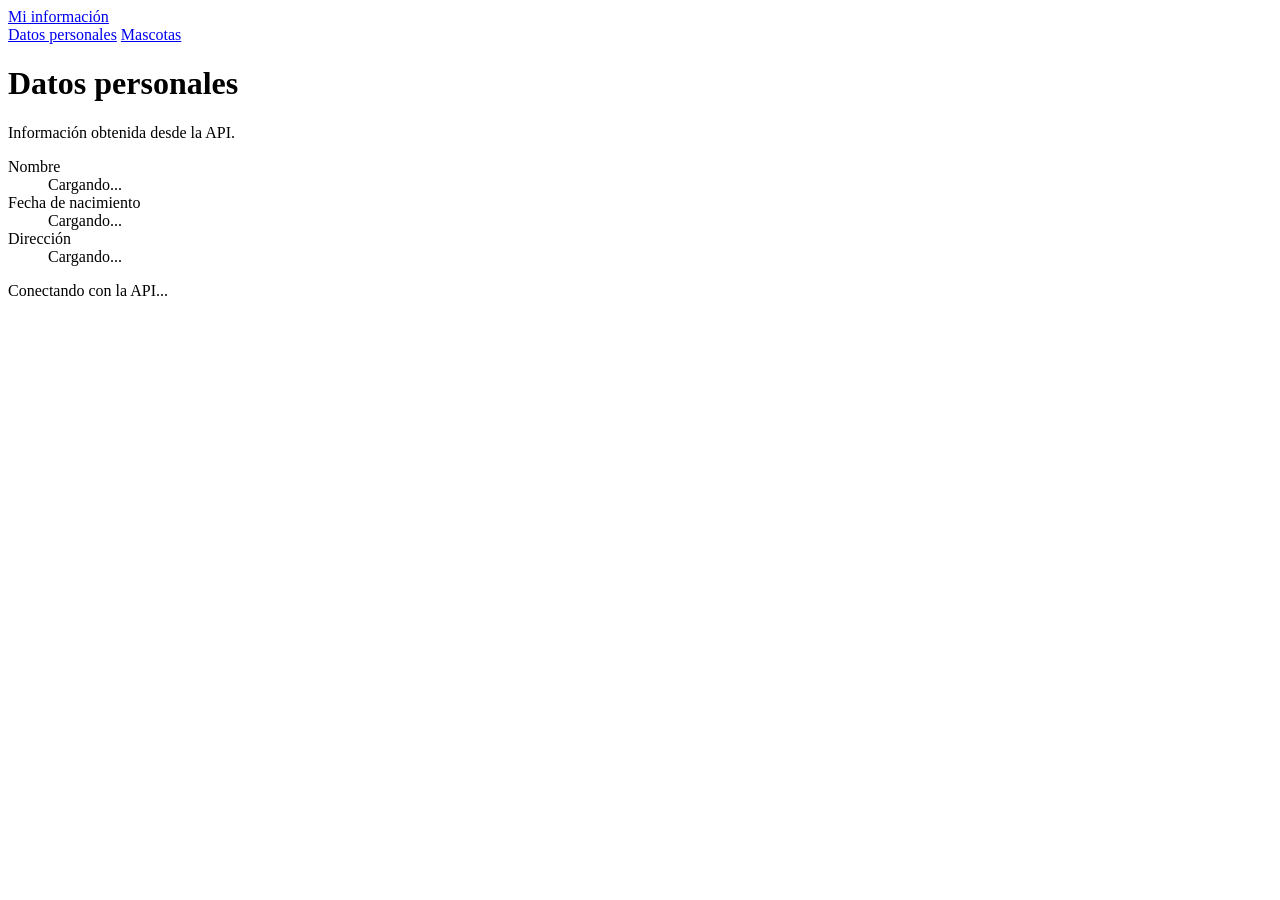
==== wwwroot/index.html @ 778eb818 "3er Ejercicio" ====
<!doctype html>
<html lang="es">

<head>
    <meta charset="utf-8">
    <meta name="viewport" content="width=device-width, initial-scale=1">
    <title>Datos personales</title>
    <link rel="stylesheet" href="/styles.css">
    <script src="/app.js" defer></script>
</head>

<body>
    <header class="site-header">
        <a class="brand" href="/">Mi información</a>
        <nav class="main-nav" aria-label="Navegación principal">
            <a class="nav-link is-active" href="/" aria-current="page">Datos personales</a>
            <a class="nav-link" href="/mascotas.html">Mascotas</a>
        </nav>
    </header>

    <main class="page-shell" data-page="personal">
        <h1>Datos personales</h1>
        <p class="page-description">Información obtenida desde la API.</p>

        <section class="data-panel" aria-label="Información personal">
            <dl class="detail-list">
                <div class="detail-row">
                    <dt>Nombre</dt>
                    <dd data-field="nombre">Cargando...</dd>
                </div>
                <div class="detail-row">
                    <dt>Fecha de nacimiento</dt>
                    <dd data-field="fechaNacimiento">Cargando...</dd>
                </div>
                <div class="detail-row">
                    <dt>Dirección</dt>
                    <dd data-field="direccion">Cargando...</dd>
                </div>
            </dl>
            <p class="load-status" id="load-status" aria-live="polite">Conectando con la API...</p>
            <div class="error-message" id="api-error" role="alert" hidden>
                <span>No fue posible obtener los datos. Revisa que la API esté ejecutándose.</span>
                <button class="retry-button" id="retry-button" type="button">Reintentar</button>
            </div>
        </section>
    </main>
</body>

</html>
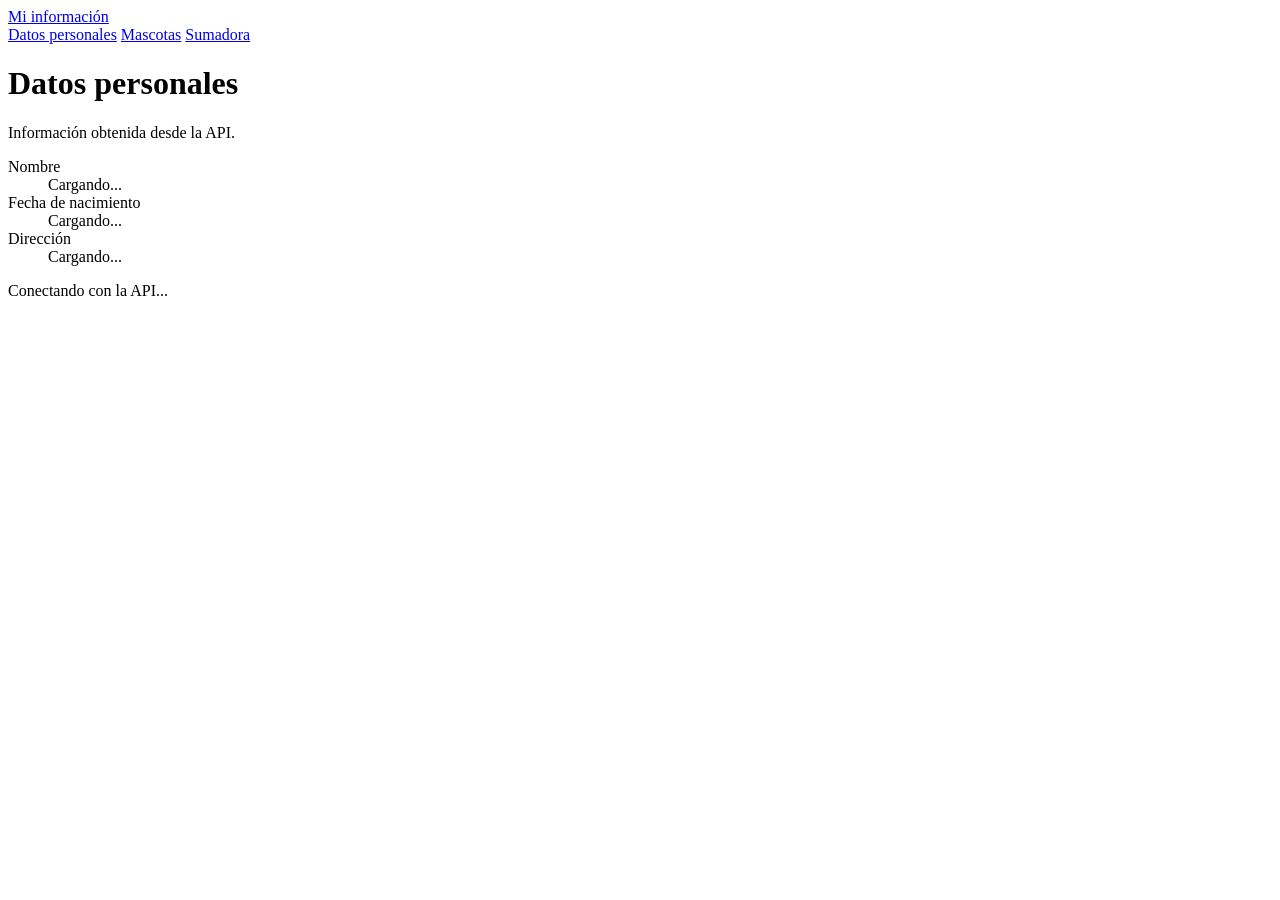
==== commit c558e13c: "Ejercicio 4" ====
--- a/wwwroot/index.html
+++ b/wwwroot/index.html
@@ -15,6 +15,7 @@
         <nav class="main-nav" aria-label="Navegación principal">
             <a class="nav-link is-active" href="/" aria-current="page">Datos personales</a>
             <a class="nav-link" href="/mascotas.html">Mascotas</a>
+            <a class="nav-link" href="/sumadora.html">Sumadora</a>
         </nav>
     </header>
 
